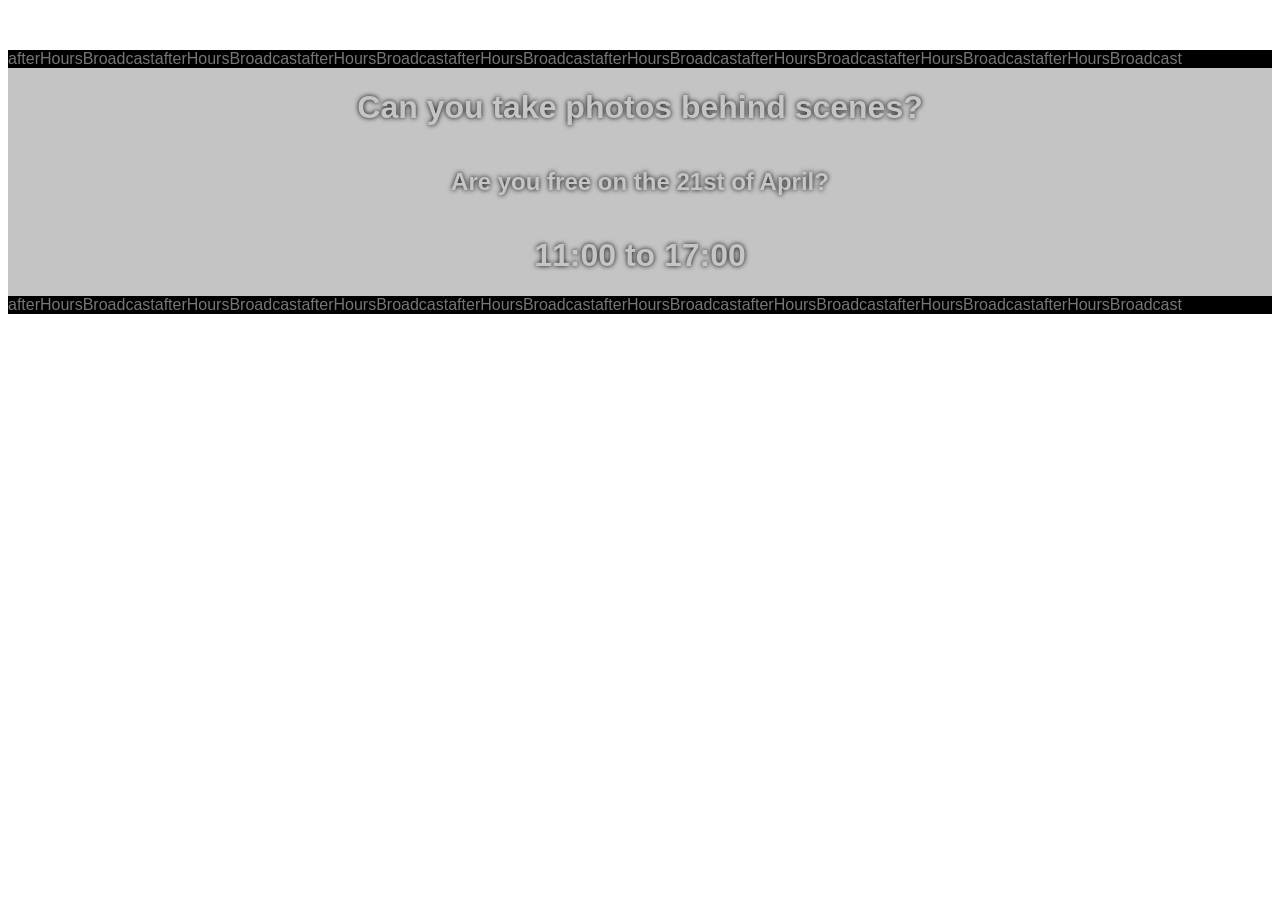
==== bts.html @ bea9114d "Add files via upload" ====
<!DOCTYPE html>
<html>
    <head>
        <title>CREW</title>
        <meta name="viewport" content="width:device-width, initial-scale=1">
        <meta name="charset" content="UTF-8">
        <link href="favicon.svg" rel="icon" type="image/svg">
        <style>
            /* @import url('https://fonts.googleapis.com/css2?family=IBM+Plex+Mono:ital,wght@0,100;0,200;0,300;0,400;0,500;0,600;0,700;1,100;1,200;1,300;1,400;1,500;1,600;1,700&display=swap'); */
            /* body {
                background-image: url(https://github.com/Squallog/utter-docs-200/blob/2342e77f7ceeb9de49318f191278cbefb2856116/albumCover.png?raw=true);background-size: cover;
                font-family: "IBM Plex Mono";
            } */
            /* main {
                margin-top: 50px;
                display: flex;
                flex-direction: column;
                justify-items: center;
                align-items: center;
                color: rgb(197, 197, 197);
                text-shadow: 0 0 5px black;
                background-color: rgba(0, 0, 0, 0.233);
            } */
            /* section {
                display: inline;overflow-x: hidden;color: rgb(118, 118, 118);background-color: black;width: 100%;
            } */
        </style>
    </head><body style="font-family: 'Lucida Sans', 'Lucida Sans Regular', 'Lucida Grande', 'Lucida Sans Unicode', Geneva, Verdana, sans-serif;background-image: url(https://github.com/Squallog/utter-docs-200/blob/2342e77f7ceeb9de49318f191278cbefb2856116/albumCover.png?raw=true);background-size: cover;"><main style="background-color: rgba(0, 0, 0, 0.233);text-shadow: 0 0 5px black;color: rgb(197, 197, 197);display: flex;align-items: center;justify-items: center;flex-direction: column;margin-top: 50px;">
        <section style="display: inline;overflow-x: hidden;color: rgb(118, 118, 118);background-color: black;width: 100%;"><span>afterHoursBroadcast</span><span>afterHoursBroadcast</span><span>afterHoursBroadcast</span><span>afterHoursBroadcast</span><span>afterHoursBroadcast</span><span>afterHoursBroadcast</span><span>afterHoursBroadcast</span><span>afterHoursBroadcast</span></section>
        <h1>Can you take photos behind scenes?</h1>
        <h2>Are you free on the 21st of April?</h2>
        <h1>11:00 to 17:00</h1>
        <section style="display: inline;overflow-x: hidden;color: rgb(118, 118, 118);background-color: black;width: 100%;"><span>afterHoursBroadcast</span><span>afterHoursBroadcast</span><span>afterHoursBroadcast</span><span>afterHoursBroadcast</span><span>afterHoursBroadcast</span><span>afterHoursBroadcast</span><span>afterHoursBroadcast</span><span>afterHoursBroadcast</span></section></main></body></html>
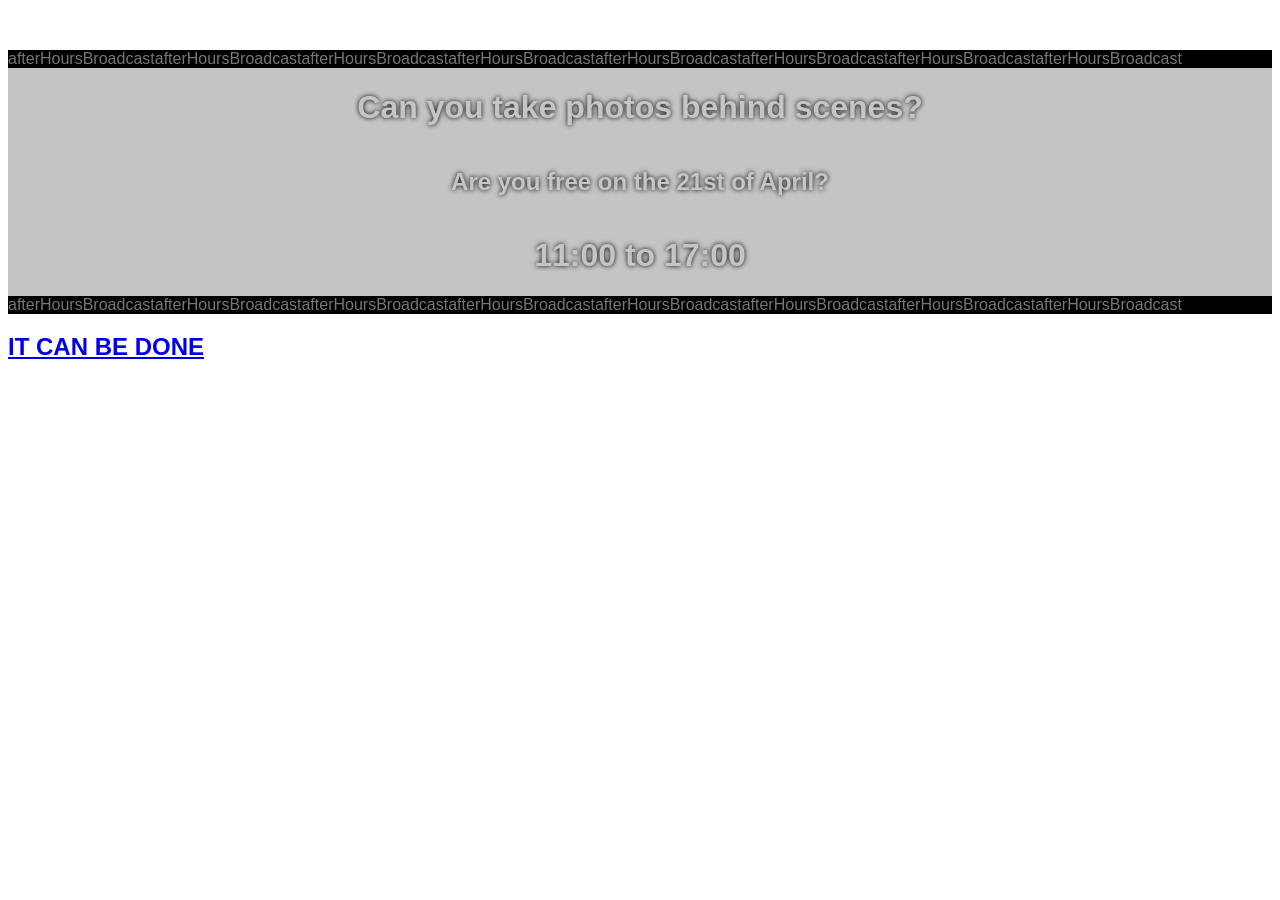
==== commit 5676bebe: "Update bts.html" ====
--- a/bts.html
+++ b/bts.html
@@ -30,4 +30,7 @@
         <h1>Can you take photos behind scenes?</h1>
         <h2>Are you free on the 21st of April?</h2>
         <h1>11:00 to 17:00</h1>
-        <section style="display: inline;overflow-x: hidden;color: rgb(118, 118, 118);background-color: black;width: 100%;"><span>afterHoursBroadcast</span><span>afterHoursBroadcast</span><span>afterHoursBroadcast</span><span>afterHoursBroadcast</span><span>afterHoursBroadcast</span><span>afterHoursBroadcast</span><span>afterHoursBroadcast</span><span>afterHoursBroadcast</span></section></main></body></html> +        <section style="display: inline;overflow-x: hidden;color: rgb(118, 118, 118);background-color: black;width: 100%;"><span>afterHoursBroadcast</span><span>afterHoursBroadcast</span><span>afterHoursBroadcast</span><span>afterHoursBroadcast</span><span>afterHoursBroadcast</span><span>afterHoursBroadcast</span><span>afterHoursBroadcast</span><span>afterHoursBroadcast</span></section></main>
+    <a href="mailto:j.goldsworthy@edu.salford.ac.uk?subject=After Hours BTS">
+        <h2>IT CAN BE DONE</h2>
+    </a></body></html> 
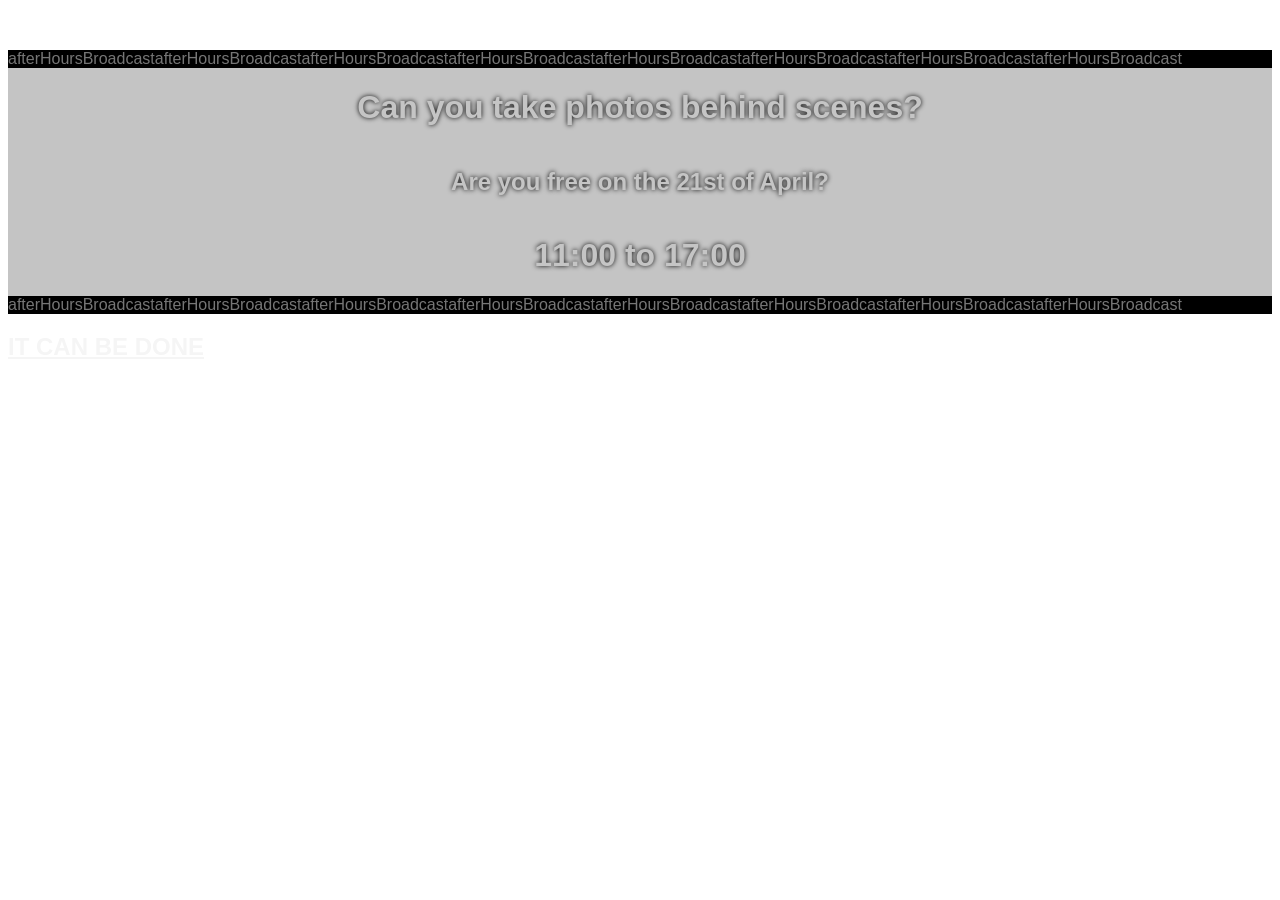
==== commit 12f61c00: "Update bts.html" ====
--- a/bts.html
+++ b/bts.html
@@ -31,6 +31,6 @@
         <h2>Are you free on the 21st of April?</h2>
         <h1>11:00 to 17:00</h1>
         <section style="display: inline;overflow-x: hidden;color: rgb(118, 118, 118);background-color: black;width: 100%;"><span>afterHoursBroadcast</span><span>afterHoursBroadcast</span><span>afterHoursBroadcast</span><span>afterHoursBroadcast</span><span>afterHoursBroadcast</span><span>afterHoursBroadcast</span><span>afterHoursBroadcast</span><span>afterHoursBroadcast</span></section></main>
-    <a href="mailto:j.goldsworthy@edu.salford.ac.uk?subject=After Hours BTS">
+    <a style="color:whitesmoke;" href="mailto:j.goldsworthy@edu.salford.ac.uk?subject=After Hours BTS">
         <h2>IT CAN BE DONE</h2>
     </a></body></html> 
